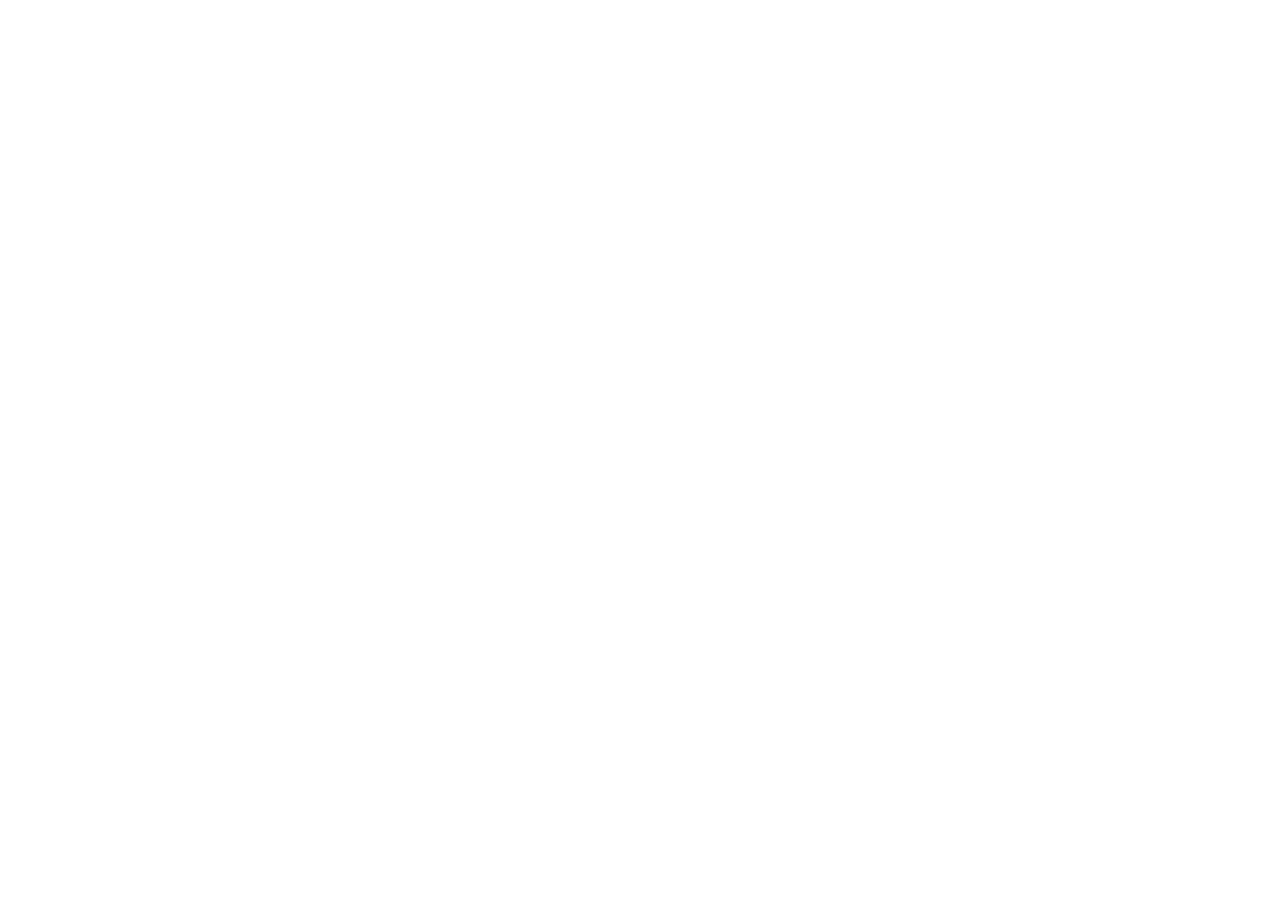
==== amenities.html @ 8d7d2d88 "skeleton for website" ====
<!DOCTYPE html>
<html lang="en">
<head>
    <meta charset="UTF-8">
    <meta http-equiv="X-UA-Compatible" content="IE=edge">
    <meta name="viewport" content="width=device-width, initial-scale=1.0">
    <title>99 Bridge</title>
</head>
<body>
    <script language="javascript" type="text/javascript" src="js/navbar.js"></script>
    
</body>
</html>
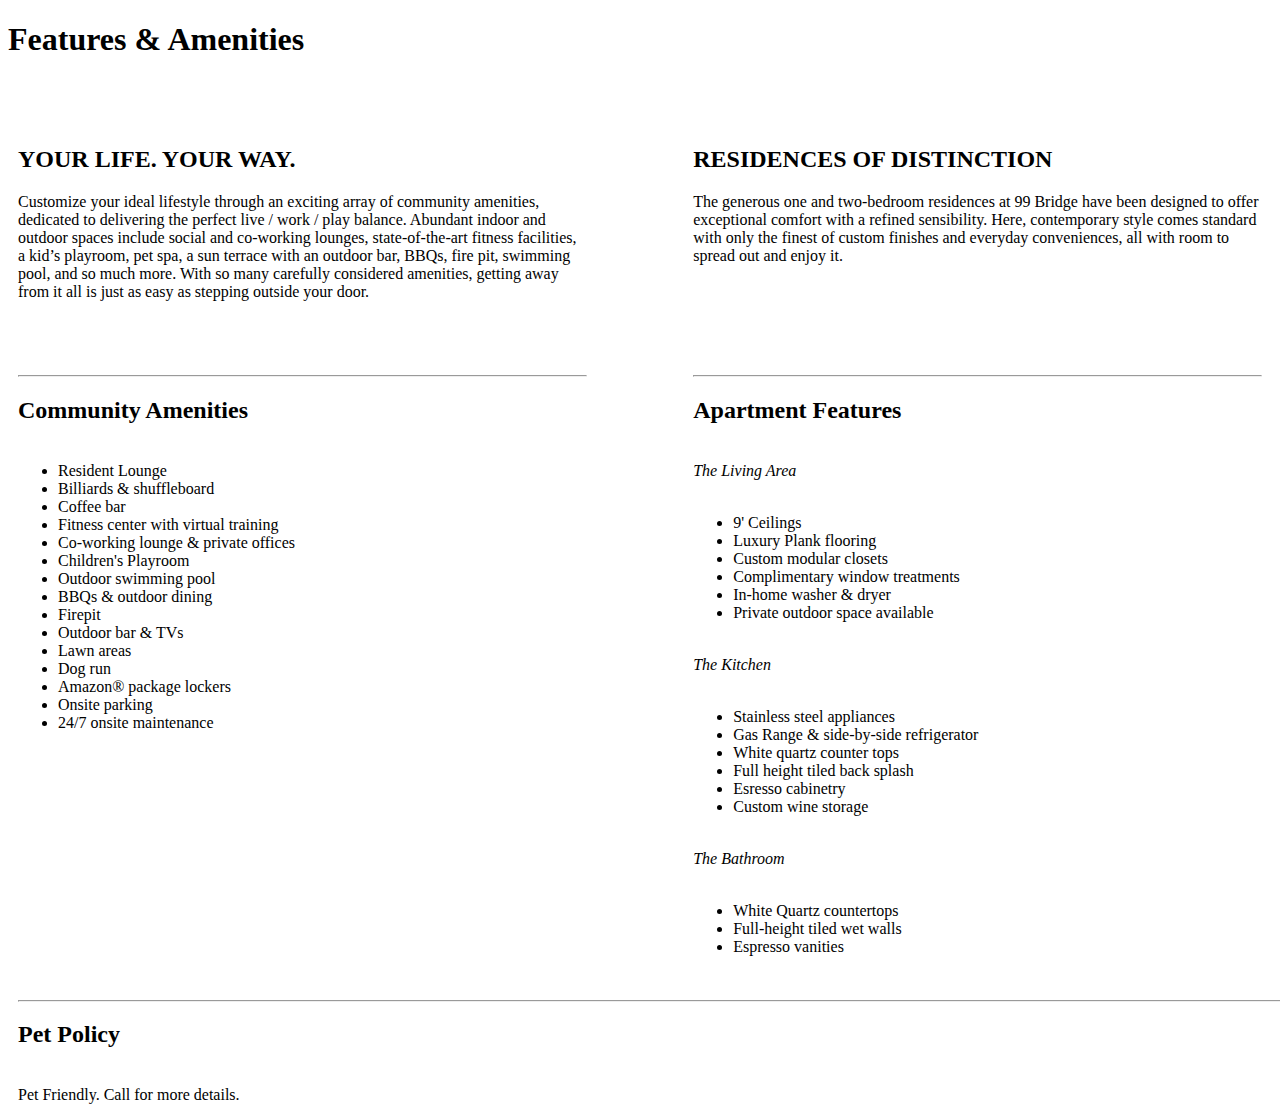
==== commit 016ae345: "pushing chnages from last time that I forgot. working on custom map for directions page. trying to f" ====
--- a/amenities.html
+++ b/amenities.html
@@ -1,13 +1,123 @@
 <!DOCTYPE html>
 <html lang="en">
+
 <head>
     <meta charset="UTF-8">
     <meta http-equiv="X-UA-Compatible" content="IE=edge">
     <meta name="viewport" content="width=device-width, initial-scale=1.0">
     <title>99 Bridge</title>
+
+    <style>
+        .amenity_description1 {
+            width: 45%;
+            float: right;
+            text-align: left;
+            padding: 10px;
+        }
+
+        .amenity_description2 {
+            width: 45%;
+            float: left;
+            text-align: left;
+            padding: 10px;
+        }
+
+        .amenity_description3 {
+            width: 100%;
+            float: left;
+            text-align: left;
+            padding: 10px;
+        }
+        .description {
+            min-height: 140px;
+        }
+    </style>
 </head>
+
 <body>
     <script language="javascript" type="text/javascript" src="js/navbar.js"></script>
-    
+
+    <h1>Features &amp; Amenities</h1>
+    <br />
+    <br />
+
+    <div class="amenity_description2"><h2>YOUR LIFE. YOUR WAY.</h2>
+        <p class="description">Customize your ideal lifestyle through an exciting array of community amenities, dedicated to delivering
+        the perfect live / work / play balance. Abundant indoor and outdoor spaces include social and co-working
+        lounges, state-of-the-art fitness facilities, a kid’s playroom, pet spa, a sun terrace with an outdoor bar,
+        BBQs, fire pit, swimming pool, and so much more. With so many carefully considered amenities, getting
+        away from it all is just as easy as stepping outside your door.</p><br />
+        <hr />
+        <h2>Community Amenities</h2>
+
+
+        <ul class="amenities-list"><br />
+            <li>Resident Lounge</li>
+            <li>Billiards & shuffleboard</li>
+            <li>Coffee bar</li>
+            <li>Fitness center with virtual training</li>
+            <li>Co-working lounge & private offices</li>
+            <li>Children's Playroom</li>
+            <li>Outdoor swimming pool</li>
+            <li>BBQs & outdoor dining</li>
+            <li>Firepit</li>
+            <li>Outdoor bar & TVs</li>
+            <li>Lawn areas</li>
+            <li>Dog run</li>
+            <li>Amazon&reg; package lockers</li>
+            <li>Onsite parking</li>
+            <li>24/7 onsite maintenance</li>
+        
+        </ul>
+    </div>
+
+
+    <div class="amenity_description1"><h2>RESIDENCES OF DISTINCTION</h2>
+        <p class="description">The generous one and two-bedroom residences at 99 Bridge have been designed to offer
+        exceptional comfort with a refined sensibility. Here, contemporary style comes standard with only the
+        finest of custom finishes and everyday conveniences, all with room to spread out and enjoy it.</p><br />
+
+        <hr />
+        <h2>Apartment Features</h2>
+        <br />
+        <i>The Living Area</i><br />
+
+        <ul class="amenities-list"><br />
+            <li>9&#39; Ceilings</li>
+            <li>Luxury Plank flooring</li>
+            <li>Custom modular closets</li>
+            <li>Complimentary window treatments</li>
+            <li>In-home washer &amp; dryer</li>
+            <li>Private outdoor space available</li>
+        </ul>
+        <br />
+        <i>The Kitchen</i><br />
+
+        <ul class="amenities-list"><br />
+            <li>Stainless steel appliances</li>
+            <li>Gas Range & side-by-side refrigerator</li>
+            <li>White quartz counter tops</li>
+            <li>Full height tiled back splash</li>
+            <li>Esresso cabinetry</li>
+            <li>Custom wine storage</li>
+        </ul>
+        <br />
+        <i>The Bathroom</i><br />
+
+        <ul class="amenities-list"><br />
+            <li>White Quartz countertops</li>
+            <li>Full-height tiled wet walls</li>
+            <li>Espresso vanities</li>
+        </ul>
+    </div>
+
+
+    <div class="amenity_description3">
+        <hr />
+        <h2>Pet Policy</h2>
+        <br />
+        Pet Friendly. Call for more details.
+    </div>
 </body>
+
 </html>